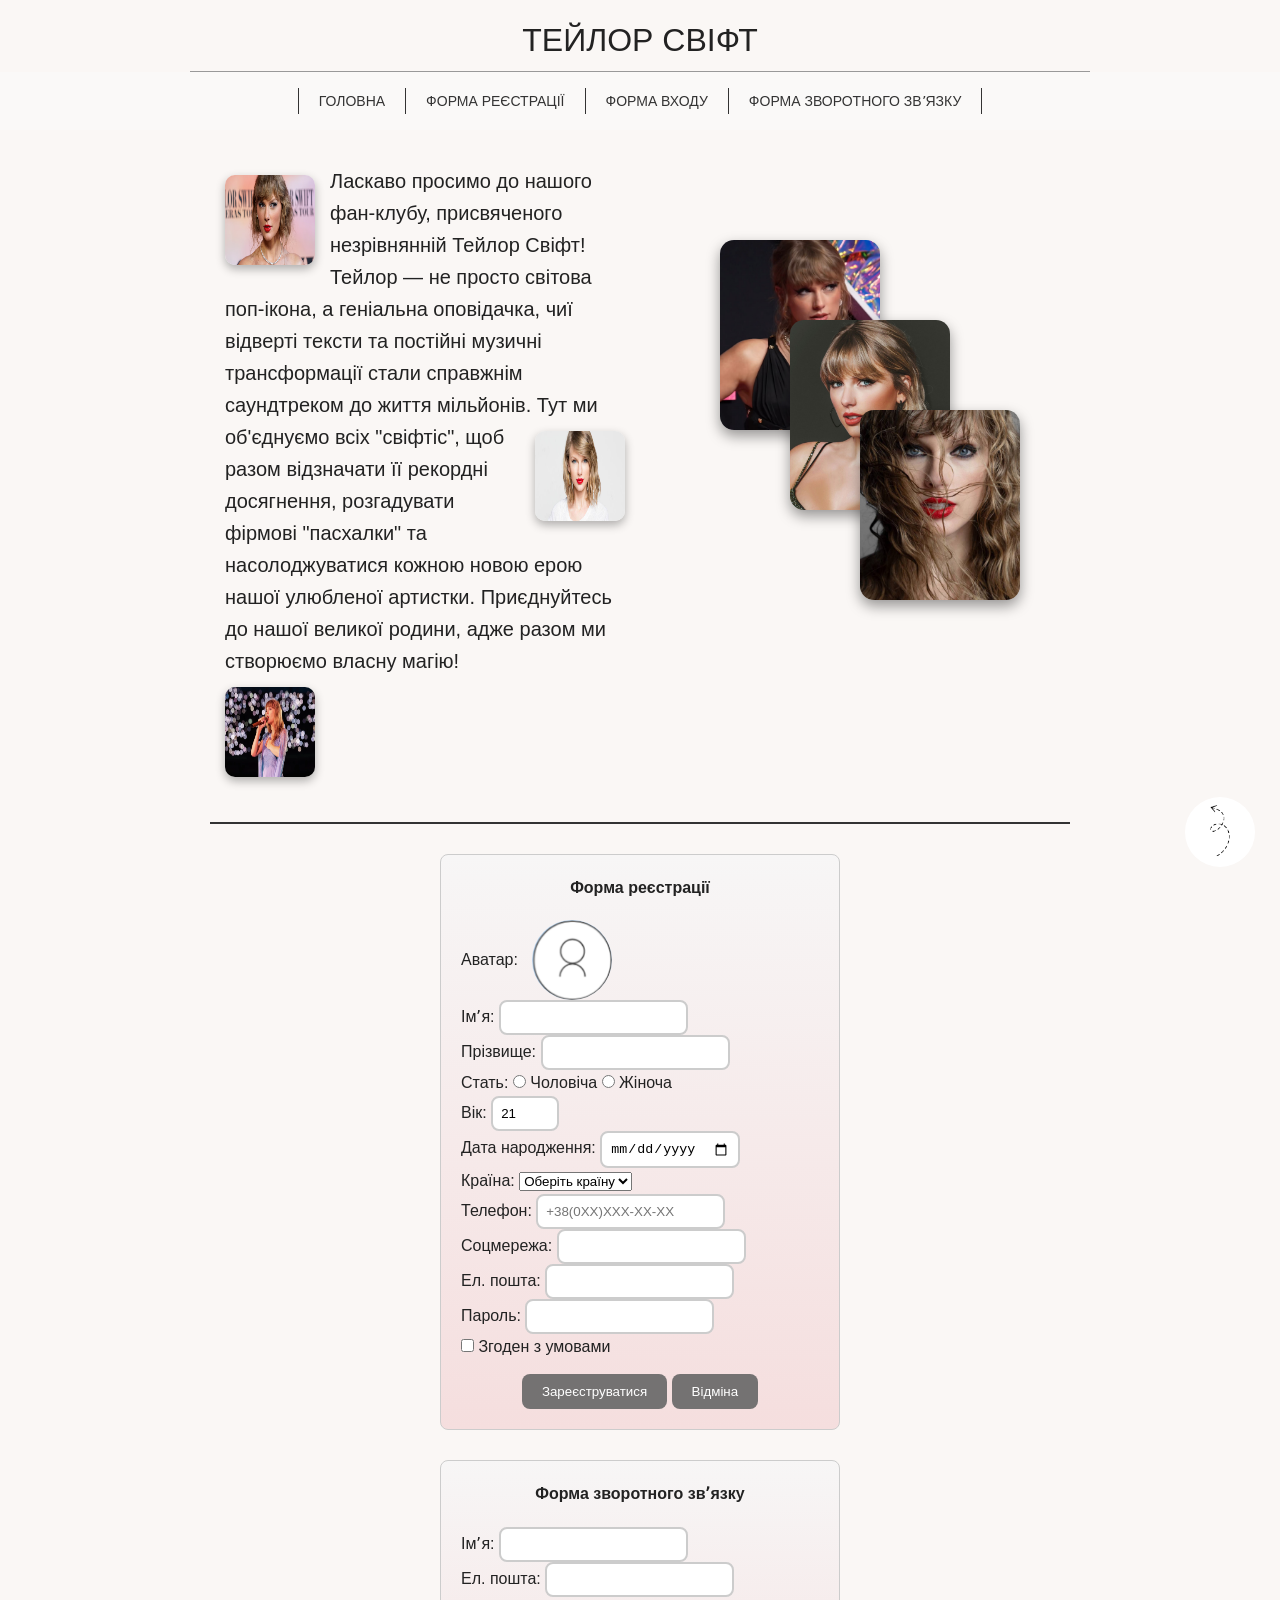
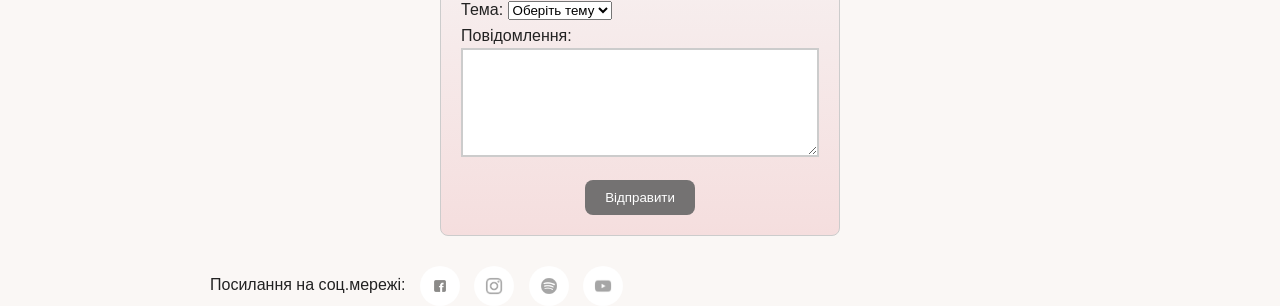
==== contact.html @ 185494ac "Initial commit: add project from lab 1" ====
<!DOCTYPE html>
<html lang="uk">
<head>
  <meta charset="UTF-8">
  <meta name="viewport" content="width=device-width, initial-scale=1.0">
  <meta name="description" content="Контакти та форми: реєстрація, вхід і зворотний зв'язок.">
  <title>Контакти</title>
  <link rel="stylesheet" href="css/styles.css">
</head>

<body class="contact" id="top">
<header>
  <h1>Тейлор Свіфт</h1>
</header>
  <nav class="tabs">
    <ul>
    <li><a href="index.html">Головна</a></li>
    <li><a href="#register">Форма реєстрації</a></li>
    <li><a href="#login">Форма входу</a></li>
    <li><a href="#feedback">Форма зворотного звʼязку</a></li>
    </ul>
  </nav>

<main>
  <section  class="top-block">
    <div class="info clearfix">
      <img class="fl" src="imagas/cont1.jpg" alt="Фото Тейлор Свіфт" width="90" height="90">
      
      <p>Ласкаво просимо до нашого фан-клубу, присвяченого незрівнянній Тейлор Свіфт! Тейлор — не просто світова поп-ікона, а геніальна оповідачка, чиї відверті тексти та постійні музичні трансформації стали справжнім саундтреком до життя мільйонів. 
        <img class="fr" src="imagas/cont8.jpg" alt="Фото Тейлор Свіфт" width="90" height="90">
        Тут ми об'єднуємо всіх "свіфтіс", щоб разом відзначати її рекордні досягнення, розгадувати фірмові "пасхалки" та насолоджуватися кожною новою ерою нашої улюбленої артистки. Приєднуйтесь до нашої великої родини, адже разом ми створюємо власну магію!</p>
      <img class="fl-clear" src="imagas/cont3.jpg" alt="Фото Тейлор Свіфт" width="90" height="90">
    </div>
    <div class="stack">
      <img class="s1" src="imagas/cont4.png" alt="Фото Тейлор Свіфт 1">
      <img class="s2" src="imagas/portrait.jpeg" alt="Фото Тейлор Свіфт 2">
      <img class="s3" src="imagas/cont6.jpeg" alt="Фото Тейлор Свіфт 3">
    </div>
  </section>
 <hr>

<form id="register" action="#" method="post" enctype="multipart/form-data">
  <h4>Форма реєстрації</h4>

  <label> Аватар: <img src="imagas/avatar1.png" alt="Вибрати аватарку" class="avatar-img">
  <input type="file" name="avatar" accept=".jpg,.png" style="display: none;"> </label><br>

  <label>Імʼя: <input type="text" name="fname" required></label><br>
  <label>Прізвище: <input type="text" name="lname" required></label><br>

  Стать:
  <label><input type="radio" name="gender" value="m" required> Чоловіча</label>
  <label><input type="radio" name="gender" value="f"> Жіноча</label><br>

  <label>Вік: <input type="number" name="age" min="14" max="100" value="21"></label><br>
  <label>Дата народження: <input type="date" name="bd"></label><br>

  <label>Країна:
    <select name="country" required>
      <option value="">Оберіть країну</option>
      <option value="ua">Україна</option>
      <option value="pl">Польща</option>
      <option value="de">Німеччина</option>
    </select>
  </label><br>

  <label>Телефон: <input type="tel" name="phone" placeholder="+38(0XX)XXX-XX-XX"></label><br>
  <label>Соцмережа: <input type="url" name="soc"></label><br>
  <label>Ел. пошта: <input type="email" name="email" required></label><br>
  <label>Пароль: <input type="password" name="pass" minlength="8" required></label><br>

  <label><input type="checkbox" name="terms" required> Згоден з умовами</label><br>
<div class="buttons">
  <button type="submit">Зареєструватися</button>
  <button type="reset">Відміна</button>
</div>
</form>


<div class="modal" id="login"> <a href="#top" class="backdrop"></a>
<form id="login" action="#" method="post">
  <h4>Форма входу</h4>

  <label>Логін: <input type="text" name="login" required></label><br>
  <label>Пароль: <input type="password" name="password" required></label><br>
<div class="buttons">
  <button type="submit">Відправити</button>
</div>
</form>
</div>

<form id="feedback" action="#" method="post">
  <h4>Форма зворотного звʼязку</h4>

  <label>Імʼя: <input type="text" name="name" required></label><br>
  <label>Ел. пошта: <input type="email" name="email" required></label><br>

  <label>Тема:
    <select name="topic" required>
      <option value="">Оберіть тему</option>
      <option>Питання</option>
      <option>Пропозиція</option>
      <option>Скарга</option>
    </select>
  </label><br>

  <label>Повідомлення:<br>
    <textarea name="message" rows="7" required></textarea>
  </label><br>
<div class="buttons">
  <button type="submit">Відправити</button>
</div>
</form>

<div class="social">
  <span>Посилання на соц.мережі:</span>
  <a href="https://facebook.com"><img src="imagas/facebook3.jpg" alt="Facebook"></a>
  <a href="https://instagram.com"><img src="imagas/instagram1.jpg" alt="Instagram"></a>
  <a href="https://spotify.com/"><img src="imagas/spotify1.jpg" alt="Spotify"></a>
  <a href="https://youtube.com"><img src="imagas/youtube1.jpg" alt="YouTube"></a>
</div>

<a href="#" class="up-button" title="Повернутися наверх"> <img src="imagas/strilka.jpg" alt="Вгору"></a>

</main>
</body>
</html>
---- css/styles.css ----
* {
  margin: 0;
  padding: 0;
  box-sizing: border-box;
}

body {
  font-family: Arial, sans-serif;
  background: #faf7f5;
  color: #222;
  line-height: 1.6;
}

h1, h2 {
  font-family: Impact, "Arial Narrow", sans-serif;
  text-transform: uppercase;
  text-align: center;
  font-weight: 400;
}

h1 {
  font-size: 32px;
  padding: 15px 0 5px;
}

h2 {
  font-size: 32px;
  color: #8a8a8a;
  margin: 20px 0;
}


header {
  max-width: 900px;
  margin: 0 auto;
  border-bottom: 1px solid #999;
}

nav ul {
  list-style: none;
  display: flex;
  justify-content: center;
  flex-wrap: wrap;
  padding: 8px 0;
}

nav li {
  padding: 0 20px;
  border-left: 1px solid #333;
}

nav li:last-child {
  border-right: 1px solid #333;
}

nav a {
  font-size: 14px;
  text-transform: uppercase;
  text-decoration: none;
  color: #333;
}

nav a:hover {
  color: #c0392b;
}

main {
  max-width: 900px;
  margin: 0 auto;
  padding: 0 20px;
}

section {
  margin-bottom: 30px;
}

hr {
  border: none;
  border-top: 2px solid #333;
  margin: 20px 0;
}

.bio-layout {
  display: flex;
  gap: 30px;
  align-items: flex-start;
}

.portrait {
  width: 200px;
  flex-shrink: 0;
}

.portrait img {
  width: 100%;
  height: 270px;
  object-fit: cover;
  border-radius: 12px;
  box-shadow: 0 6px 16px rgba(0,0,0,0.3);
}

.portrait figcaption {
  text-align: center;
  font-size: 14px;
  font-style: italic;
  margin-top: 8px;
}

.bio-text {
  flex: 1;
}

.bio-text h3 {
  font-size: 28px;
  margin-bottom: 10px;
}

.bio-text p {
  margin-bottom: 12px;
  text-align: justify;
}

blockquote {
  margin: 25px 0;
  padding: 15px 25px;
  background: #fff;
  border-left: 5px solid #e0b13a;
  border-radius: 8px;
  font-style: italic;
}

#team ol {
  margin-left: 25px;
}

#team ul {
  margin-left: 25px;
}

.gallery {
  display: grid;
  grid-template-columns: 1fr 1fr 1fr;
  gap: 20px;
}

.gallery img {
  width: 100%;
  height: 350px;
  object-fit: cover;
  object-position: center top;
  display: block;
  border-radius: 10px;
  transition: transform 0.3s;
}

.gallery img:hover {
  transform: scale(1.03);
}

table {
  width: 100%;
  border-collapse: collapse;
  background: #fff;
  margin-top: 15px;
}

th, td {
  border: 1px solid #555;
  padding: 8px;
  text-align: center;
}

th {
  background: #e4e4e4;
}

footer {
  display: flex;
  justify-content: center;
  flex-wrap: wrap;
  max-width: 900px;
  margin: 20px auto;
  padding: 12px 0;
  font-size: 14px;
  font-weight: bold;
}

footer span {
  padding: 0 20px;
}

footer span + span {
  border-left: 1px solid #333;
}

@media (max-width: 700px) {
  .bio-layout {
    flex-direction: column;
    align-items: center;
  }
  .gallery {
    grid-template-columns: 1fr;
  }
}






nav.tabs {
  position: sticky; 
  top: 0;           
  background-color: #faf9f8;
  z-index: 100; 
  padding: 8px 0;   
}

.top-block {
  display: grid;
  grid-template-columns: 1fr 1fr;
  margin-top: 20px;
}


.info {
  padding: 15px;
  font-size: 20px;
}

.info img {
  border-radius: 10px;
  box-shadow: 0 4px 10px rgba(0,0,0,0.3);
}


.fl {
  float: left;
  margin: 10px 15px 10px 0;
}


.fr {
  float: right;
  margin: 10px 0 10px 15px;
}


.fl-clear {
  float: left;
  clear: both;
  margin-top: 10px;
}


.clearfix::after {
  content: "";
  display: table;
  clear: both;
}


.stack {
  position: relative;
  min-height: 480px;
  padding-top: 90px;
}

.stack img {
  position: absolute;
  width: 160px;
  height: 190px;
  object-fit: cover;
  border-radius: 14px;
  box-shadow: 0 6px 14px rgba(0, 0, 0, 0.4);
}

.s1 { top: 90px;  left: 80px;  z-index: 1; }
.s2 { top: 170px; left: 150px; z-index: 2; }
.s3 { top: 260px; left: 220px; z-index: 3; }


form {
  width: 400px;           
  margin: 30px auto;      
  padding: 20px;          
  background: linear-gradient(#f7f6f6, #f5dede);
  border: 1px solid #ccc; 
  border-radius: 8px;     
}

.avatar-img {
  width: 80px;
  height: 80px;
  border-radius: 50%; 
  cursor: pointer;    
  vertical-align: middle; 
  margin-left: 10px;
}

textarea {
  width: 100%;    
  border: 2px solid #ccc;        
}

textarea:hover {
  border-color: blue;
}

textarea:focus {
  border-color: green;
}


.buttons {
  text-align: center; 
  margin-top: 15px;   
}

button {
  background: #747272;
  color: white;
  border: none;
  padding: 10px 20px;
  border-radius: 8px;
}

button:hover {
  opacity: 0.8;
}

button:active {
  transform: scale(0.95);
}

.social {
  margin-top: 20px;
}

.social img {
  width: 40px;
  height: 40px;
  border-radius: 50%; 
  margin-left: 10px;  
  vertical-align: middle; 
}

html {
  scroll-behavior: smooth;
}

.up-button {
  position: fixed;  
  bottom: 25px;      
  right: 25px;       
  z-index: 1000;     
  display: block;    
}

.up-button img {
  width: 70px;      
  height: 70px;
  border-radius: 50%;
  cursor: pointer;   
  transition: transform 0.2s ease; 
}

input {
  border: 2px solid #ccc;
  border-radius: 8px;
  padding: 8px;
  transition: 0.3s;
}

input:hover {
  border-color: blue;
}

input:focus {
  border-color: green;
  box-shadow: 0 0 8px green;
  outline: none;
}

input:active {
  background: #eee;
}

input:user-valid {
  border-color: green;
}

input:user-invalid {
  border-color: red;
}

.modal {
  display: none;              
  position: fixed;            
  top: 0;
  left: 0;
  width: 100%;
  height: 100%;
  background: rgba(0, 0, 0, 0.7);
  z-index: 2000;
  align-items: center;
  justify-content: center;
}

.modal:target {
  display: flex;              
}

.close {
  float: right;
  font-size: 28px;
  text-decoration: none;
}

.backdrop {
  position: absolute;
  inset: 0;
}

.modal form {
  position: relative;
}

form h4 {
  text-align: center;
  margin-bottom: 20px;
}
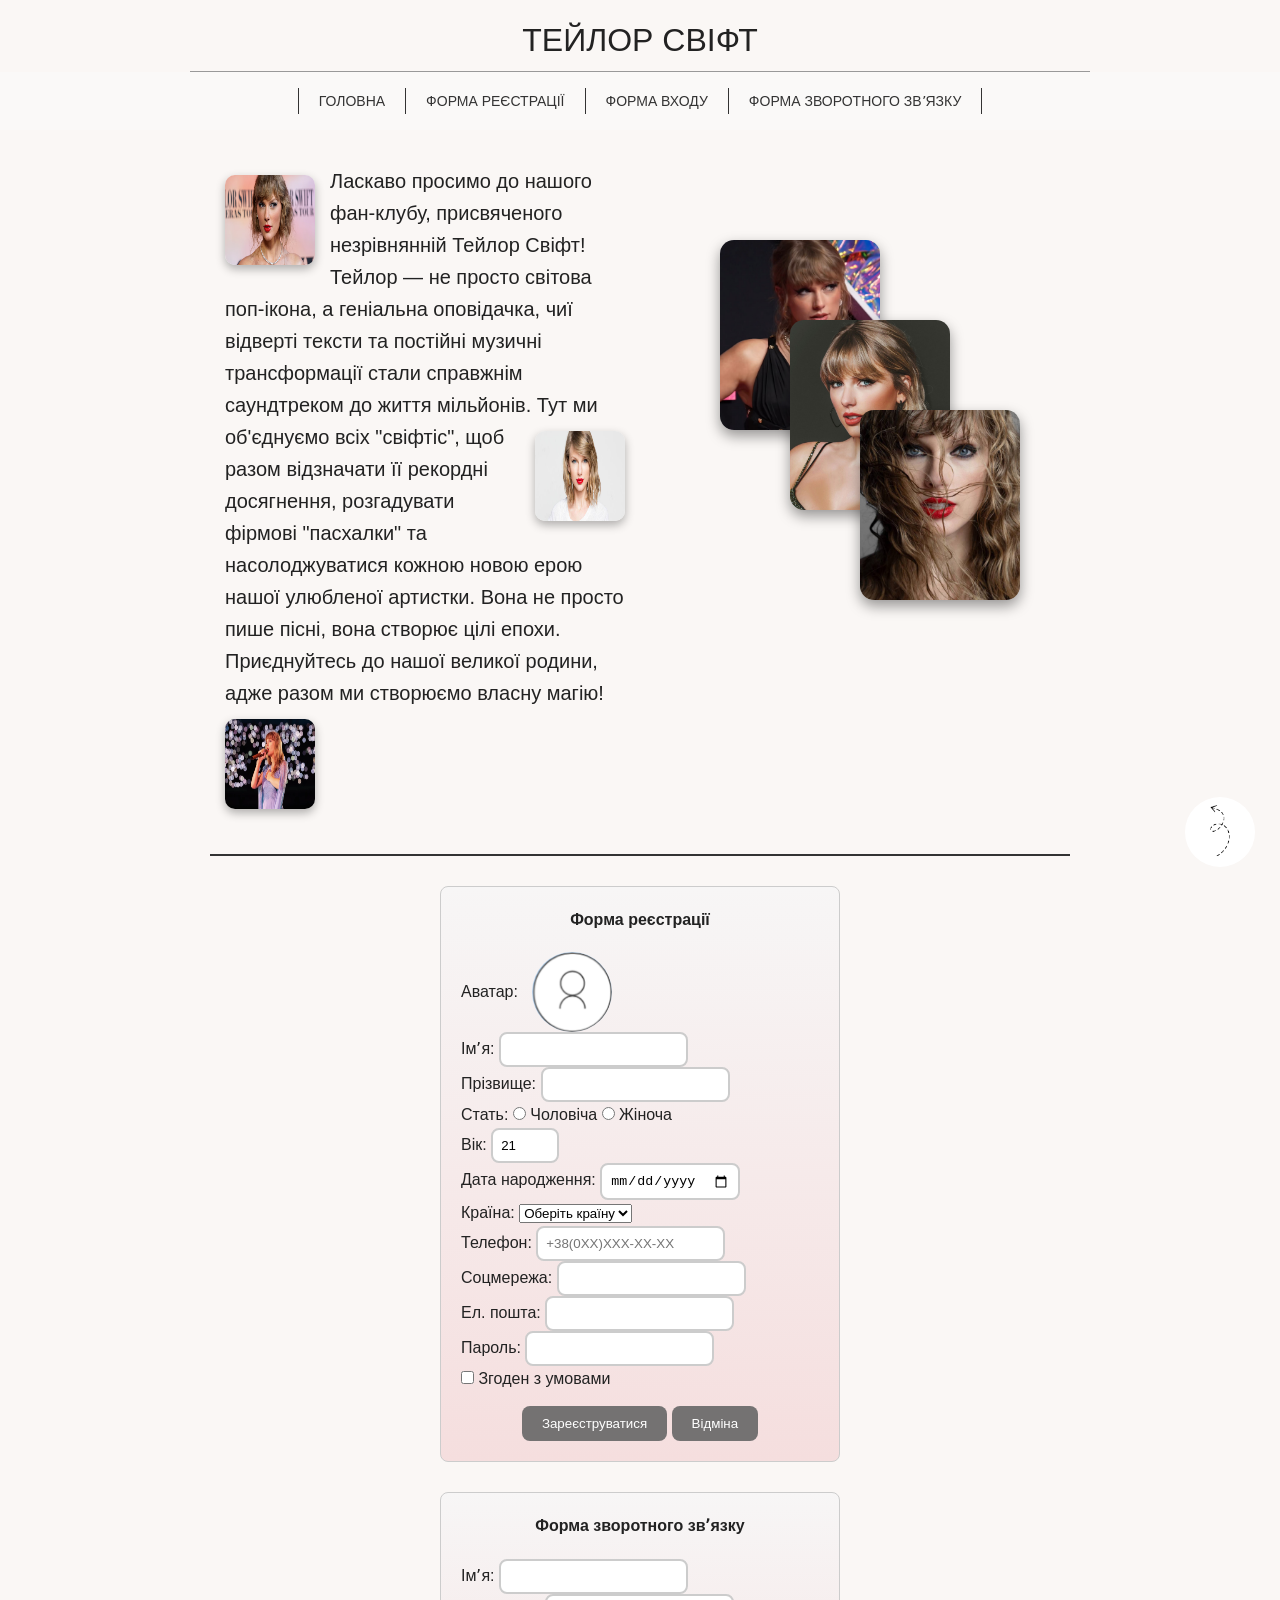
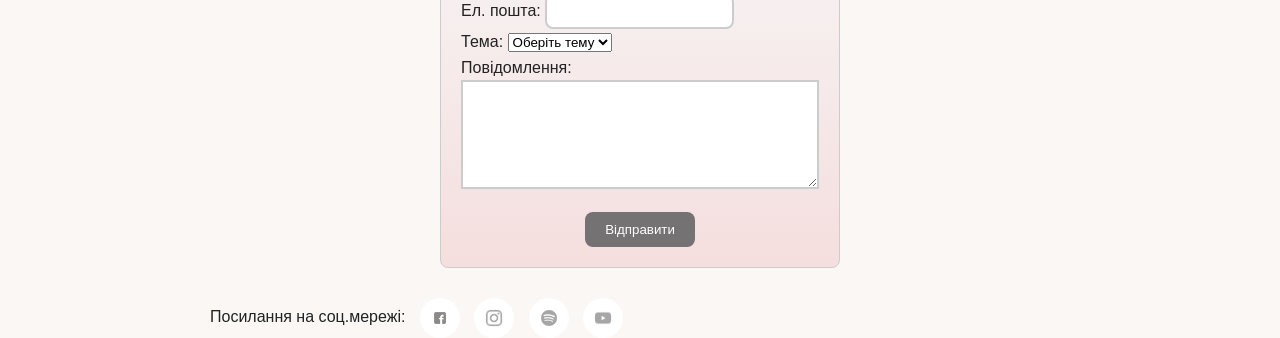
==== commit b507681a: "Add new text" ====
--- a/contact.html
+++ b/contact.html
@@ -28,7 +28,7 @@
       
       <p>Ласкаво просимо до нашого фан-клубу, присвяченого незрівнянній Тейлор Свіфт! Тейлор — не просто світова поп-ікона, а геніальна оповідачка, чиї відверті тексти та постійні музичні трансформації стали справжнім саундтреком до життя мільйонів. 
         <img class="fr" src="imagas/cont8.jpg" alt="Фото Тейлор Свіфт" width="90" height="90">
-        Тут ми об'єднуємо всіх "свіфтіс", щоб разом відзначати її рекордні досягнення, розгадувати фірмові "пасхалки" та насолоджуватися кожною новою ерою нашої улюбленої артистки. Приєднуйтесь до нашої великої родини, адже разом ми створюємо власну магію!</p>
+        Тут ми об'єднуємо всіх "свіфтіс", щоб разом відзначати її рекордні досягнення, розгадувати фірмові "пасхалки" та насолоджуватися кожною новою ерою нашої улюбленої артистки. Вона не просто пише пісні, вона створює цілі епохи. Приєднуйтесь до нашої великої родини, адже разом ми створюємо власну магію!</p>
       <img class="fl-clear" src="imagas/cont3.jpg" alt="Фото Тейлор Свіфт" width="90" height="90">
     </div>
     <div class="stack">
--- a/css/styles.css
+++ b/css/styles.css
@@ -391,7 +391,7 @@
 }
 
 input:user-invalid {
-  border-color: red;
+  border-color: rgb(248, 115, 115);
 }
 
 .modal {
